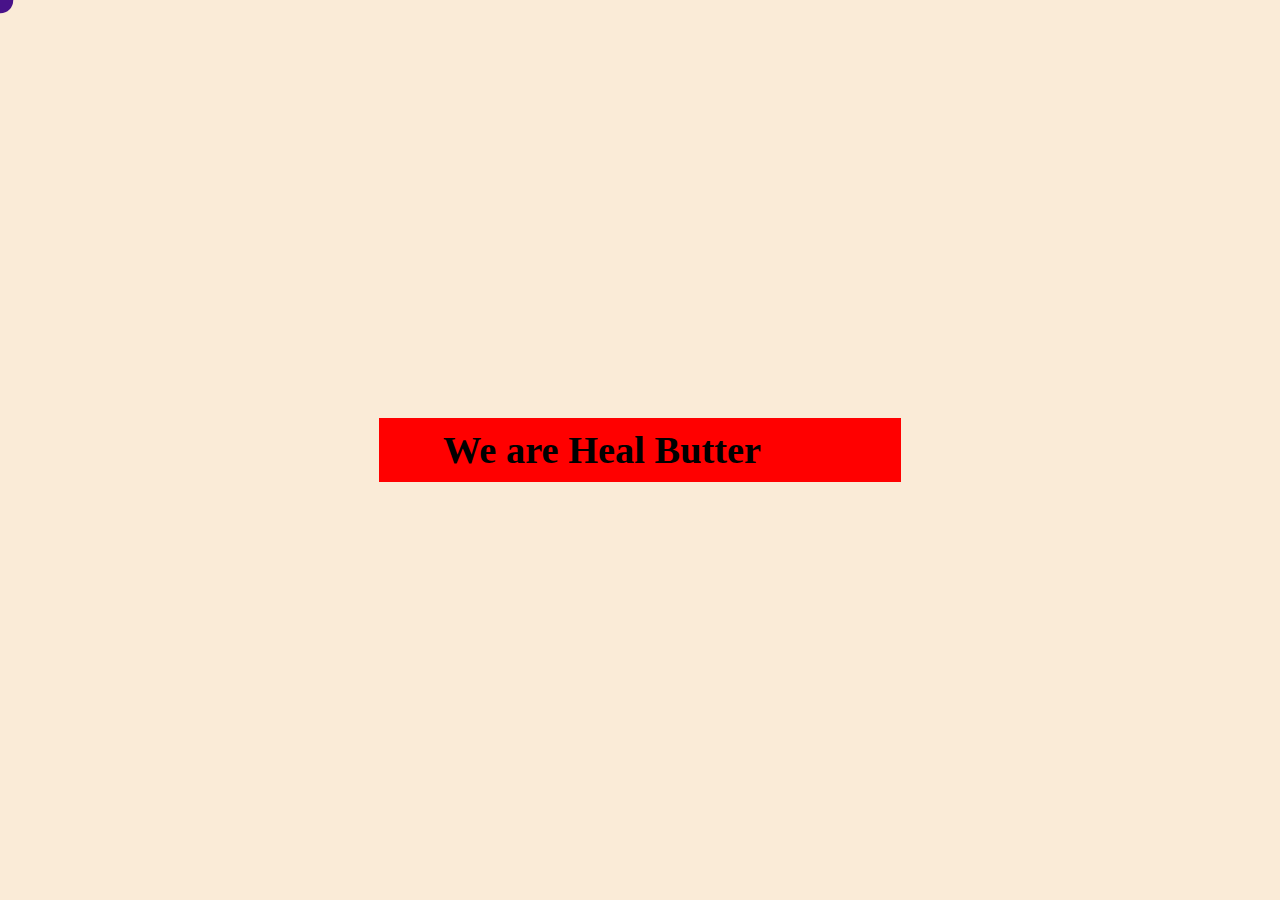
==== index.html @ a7e53e0a "Commit auto_update" ====
<!DOCTYPE html>
<html lang="en">
  <head>
    <meta charset="UTF-8" />
    <meta name="viewport" content="width=device-width, initial-scale=1.0" />
    <title>Document</title>
    <link rel="stylesheet" href="style.css" />
  </head>
  <body>
    <div id="main">
      <div id="circle"></div>
      <!-- <div id="frames"> -->
      <!-- <div class="frame">
        <span>Digital Agency</span>
        <span>Heal Butter</span>
      </div> -->
      <!-- </div>  -->

      <div class="frame">
        <span>We are a Digital Agency</span>
        <span>We are Heal Butter</span>
      </div>
    </div>

    <script
      src="https://cdnjs.cloudflare.com/ajax/libs/gsap/3.12.2/gsap.min.js"
      integrity="sha512-16esztaSRplJROstbIIdwX3N97V1+pZvV33ABoG1H2OyTttBxEGkTsoIVsiP1iaTtM8b3+hu2kB6pQ4Clr5yug=="
      crossorigin="anonymous"
      referrerpolicy="no-referrer"
    ></script>
    <script src="script.js"></script>
  </body>
</html>
---- style.css ----
* {
  margin: 0;
  padding: 0;
  font-family: "Gilroy";
  box-sizing: border-box;
}

html,
body {
  width: 100%;
  height: 100%;
}

#main {
  height: 100%;
  width: 100%;
  display: flex;
  align-items: center;
  justify-content: center;
  background-color: antiquewhite;
}

.frame span {
  cursor: pointer;
  display: flex;
  align-items: center;
  justify-content: baseline;
  /* justify-content: space-between; */

  height: 5vw;
  background-color: red;
  text-align: center;
  /* display: block; */
  font-size: 3vw;
  font-weight: 700;
  padding: 0 5vw;
  transform: translateY(-5vw);
}

.frame {
  position: relative;
  height: 5vw;
  z-index: 2;
  /* background-color: red; */
  overflow: hidden;
}

#circle {
  pointer-events: none;
  z-index: 1;
  top: 0;
  left: 0;
  position: absolute;
  border-radius: 50%;
  transform: translate(-50%, -50%);
  width: 2vw;
  height: 2vw;
  /* background-color: royalblue; */
  background-color: rgb(72, 18, 137);

  transition: all cubic-bezier(0.19, 1, 0.22, 1) 0.5s;
}

/* #frames {
  display: flex;
  gap: 20px;
} */
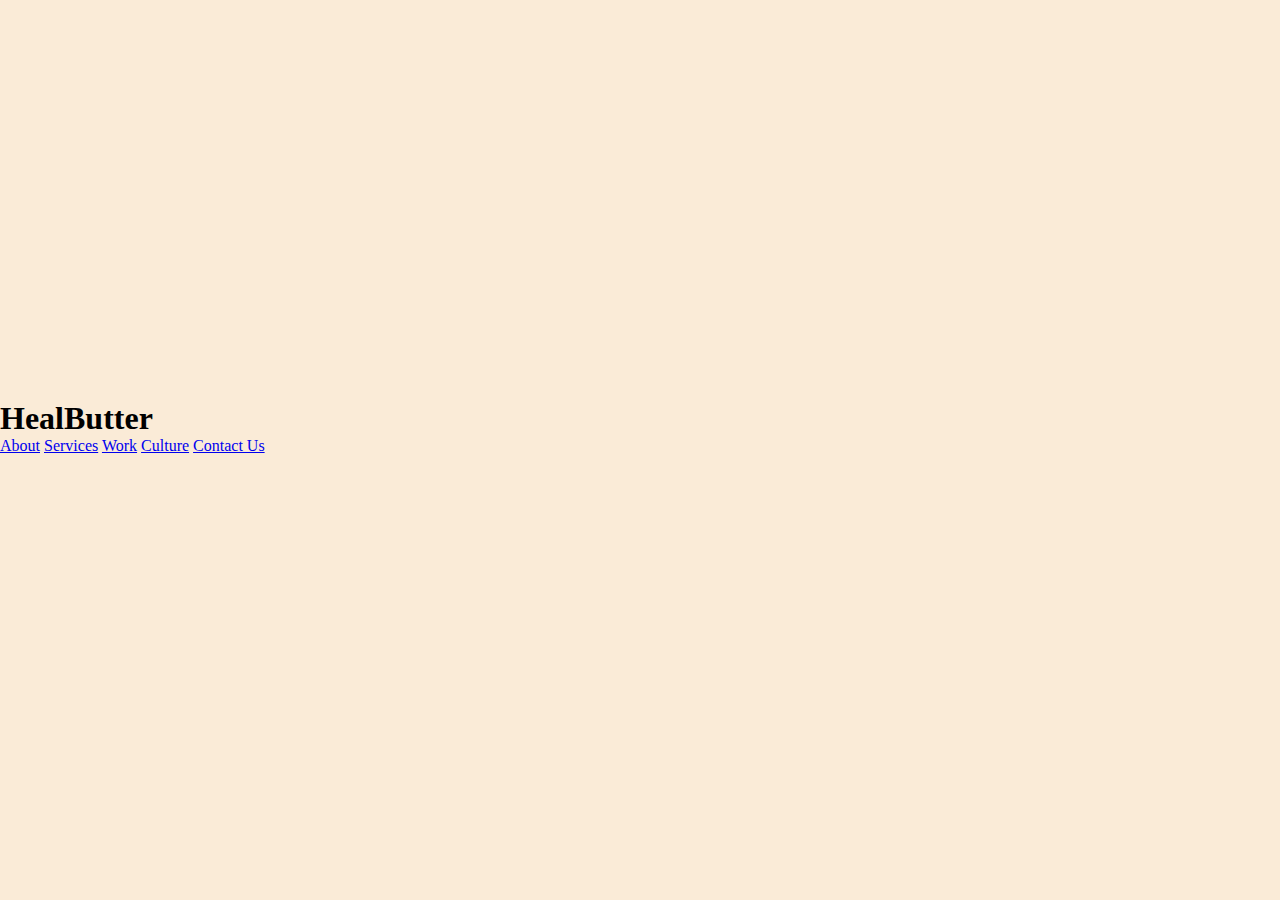
==== commit 3699dd54: "Commit auto_update" ====
--- a/index.html
+++ b/index.html
@@ -8,7 +8,18 @@
   </head>
   <body>
     <div id="main">
-      <div id="circle"></div>
+      <div id="nav">
+        <h1>HealButter</h1>
+        <div id="part2">
+          <a href="#">About</a>
+          <a href="#">Services</a>
+          <a href="#">Work</a>
+          <a href="#">Culture</a>
+          <a href="#">Contact Us</a>
+        </div>
+      </div>
+
+      <!-- <div id="circle"></div> -->
       <!-- <div id="frames"> -->
       <!-- <div class="frame">
         <span>Digital Agency</span>
@@ -16,10 +27,10 @@
       </div> -->
       <!-- </div>  -->
 
-      <div class="frame">
+      <!-- <div class="frame">
         <span>We are a Digital Agency</span>
         <span>We are Heal Butter</span>
-      </div>
+      </div> -->
     </div>
 
     <script
--- a/style.css
+++ b/style.css
@@ -25,12 +25,9 @@
   display: flex;
   align-items: center;
   justify-content: baseline;
-  /* justify-content: space-between; */
-
   height: 5vw;
   background-color: red;
   text-align: center;
-  /* display: block; */
   font-size: 3vw;
   font-weight: 700;
   padding: 0 5vw;
@@ -57,11 +54,10 @@
   height: 2vw;
   /* background-color: royalblue; */
   background-color: rgb(72, 18, 137);
-
   transition: all cubic-bezier(0.19, 1, 0.22, 1) 0.5s;
 }
 
-/* #frames {
-  display: flex;
-  gap: 20px;
-} */
+#nav {
+  height: 100px;
+  width: 100%;
+}
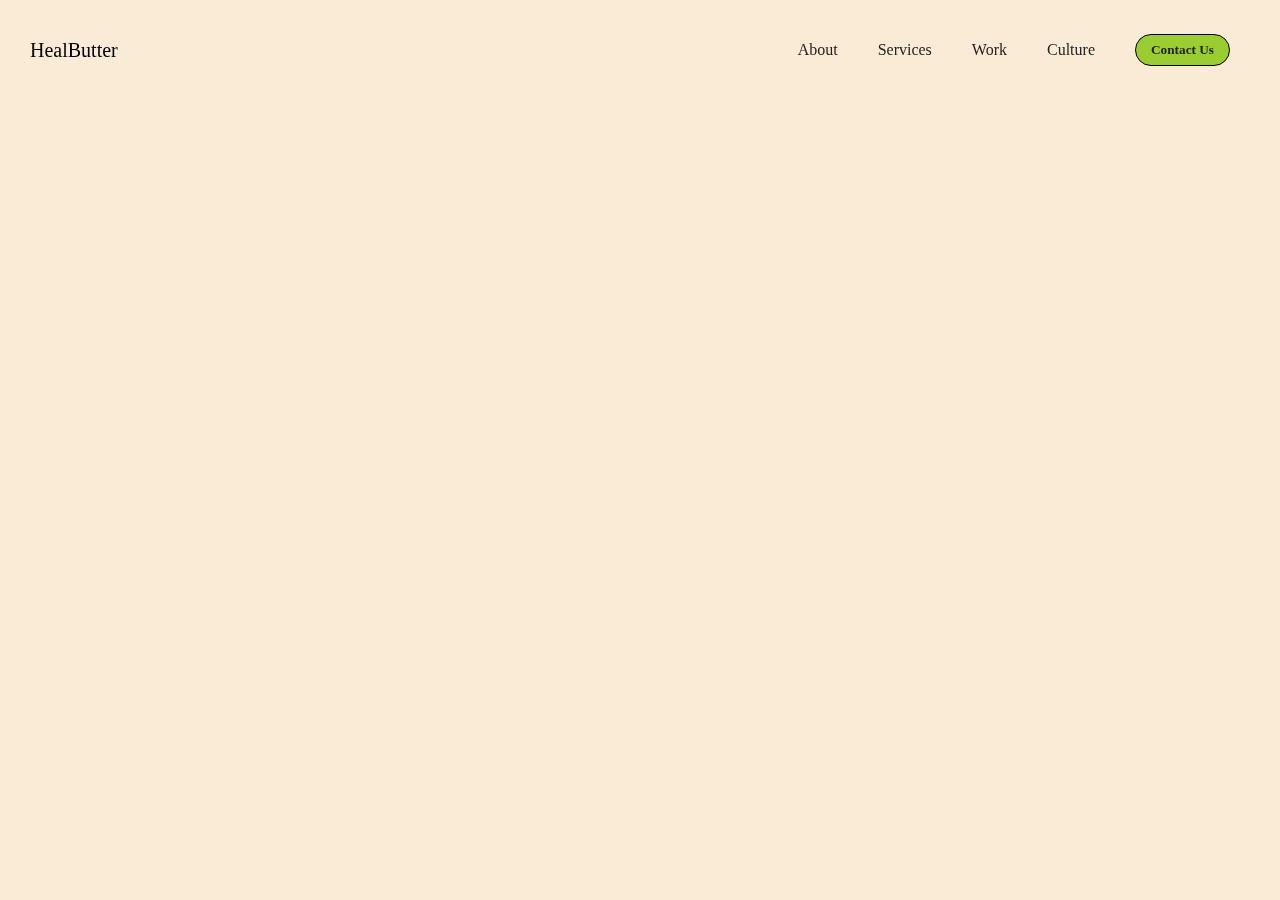
==== commit 89711af9: "Commit auto_update" ====
--- a/index.html
+++ b/index.html
@@ -15,7 +15,10 @@
           <a href="#">Services</a>
           <a href="#">Work</a>
           <a href="#">Culture</a>
-          <a href="#">Contact Us</a>
+          <a href="#"
+            ><h5>Contact Us</h5>
+            <div id="green"></div>
+          </a>
         </div>
       </div>
 
--- a/style.css
+++ b/style.css
@@ -1,3 +1,8 @@
+@font-face {
+  font-family: cooper;
+  src: url(./Cooperltbt.ff);
+}
+
 * {
   margin: 0;
   padding: 0;
@@ -9,6 +14,7 @@
 body {
   width: 100%;
   height: 100%;
+  font-family: "cooper";
 }
 
 #main {
@@ -60,4 +66,35 @@
 #nav {
   height: 100px;
   width: 100%;
+  position: fixed;
+  top: 0;
+  /* background-color: red; */
+  align-items: center;
+  display: flex;
+  padding: 0 30px;
+  justify-content: space-between;
 }
+
+#nav #part2 {
+  display: flex;
+  align-items: center;
+  justify-content: center;
+}
+
+#nav #part2 a {
+  text-decoration: none;
+  color: #222;
+  margin: 20px;
+}
+
+#nav #part2 a:nth-last-child(1) {
+  background-color: yellowgreen;
+  padding: 7px 15px;
+  border-radius: 50px;
+  border: 1px solid #000;
+}
+
+#nav > h1 {
+  font-size: 20px;
+  font-weight: 100;
+}
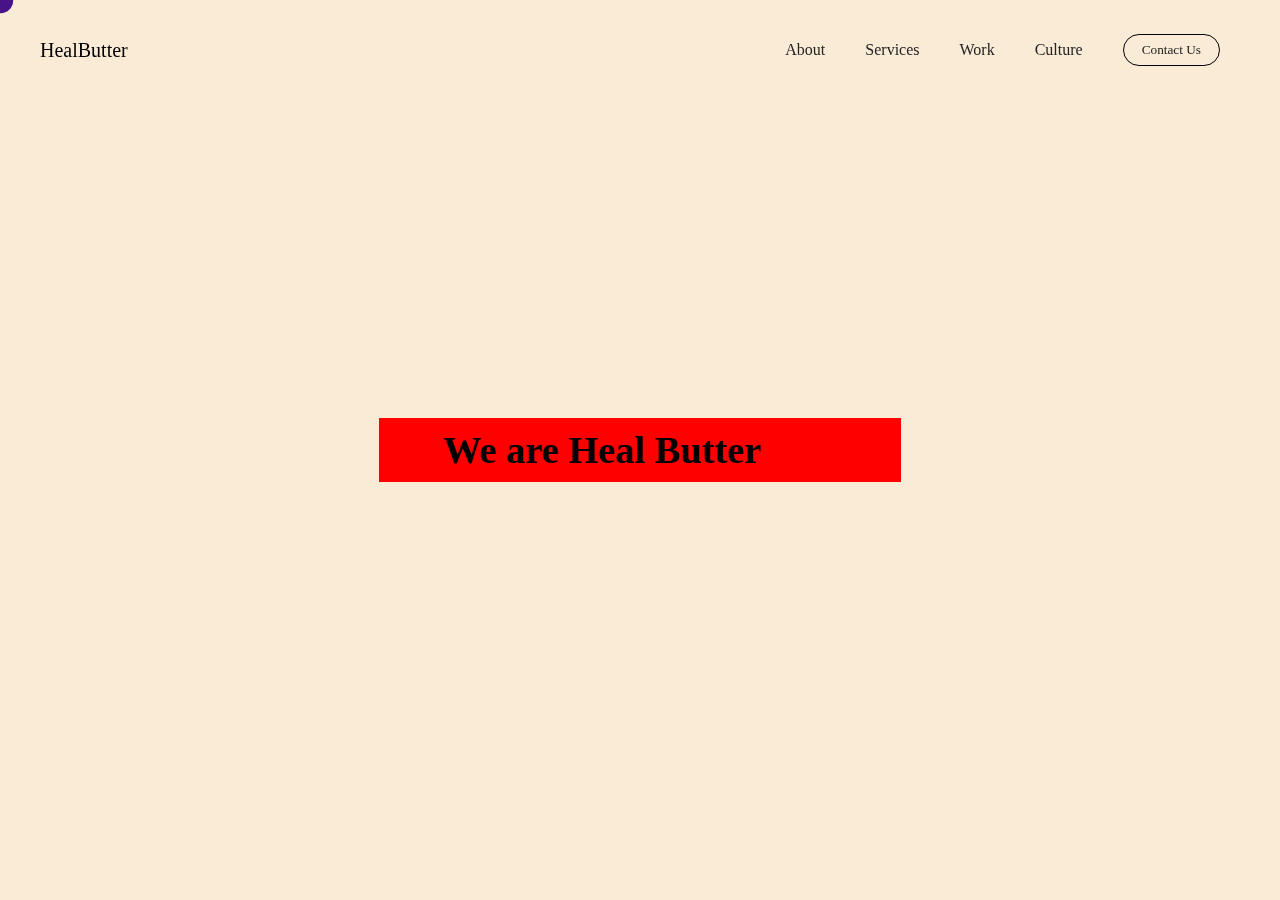
==== commit 6bb67b48: "Commit auto_update" ====
--- a/index.html
+++ b/index.html
@@ -22,7 +22,7 @@
         </div>
       </div>
 
-      <!-- <div id="circle"></div> -->
+      <div id="circle"></div>
       <!-- <div id="frames"> -->
       <!-- <div class="frame">
         <span>Digital Agency</span>
@@ -30,10 +30,10 @@
       </div> -->
       <!-- </div>  -->
 
-      <!-- <div class="frame">
+      <div class="frame">
         <span>We are a Digital Agency</span>
         <span>We are Heal Butter</span>
-      </div> -->
+      </div>
     </div>
 
     <script
--- a/style.css
+++ b/style.css
@@ -71,7 +71,7 @@
   /* background-color: red; */
   align-items: center;
   display: flex;
-  padding: 0 30px;
+  padding: 0 40px;
   justify-content: space-between;
 }
 
@@ -88,9 +88,11 @@
 }
 
 #nav #part2 a:nth-last-child(1) {
-  background-color: yellowgreen;
-  padding: 7px 15px;
+  /* background-color: yellowgreen; */
+  padding: 7px 18px;
   border-radius: 50px;
+  position: relative;
+  overflow: hidden;
   border: 1px solid #000;
 }
 
@@ -98,3 +100,23 @@
   font-size: 20px;
   font-weight: 100;
 }
+
+#nav #part2 a:nth-last-child(1) #green {
+  width: 100%;
+  height: 100%;
+  position: absolute;
+  top: 0%;
+  left: -100%;
+  background-color: springgreen;
+  transition: left 0.4s ease;
+}
+
+#nav #part2 a:nth-last-child(1):hover #green {
+  left: 0;
+}
+
+#nav #part2 a:nth-last-child(1) h5 {
+  font-weight: 100;
+  position: relative;
+  z-index: 99;
+}
